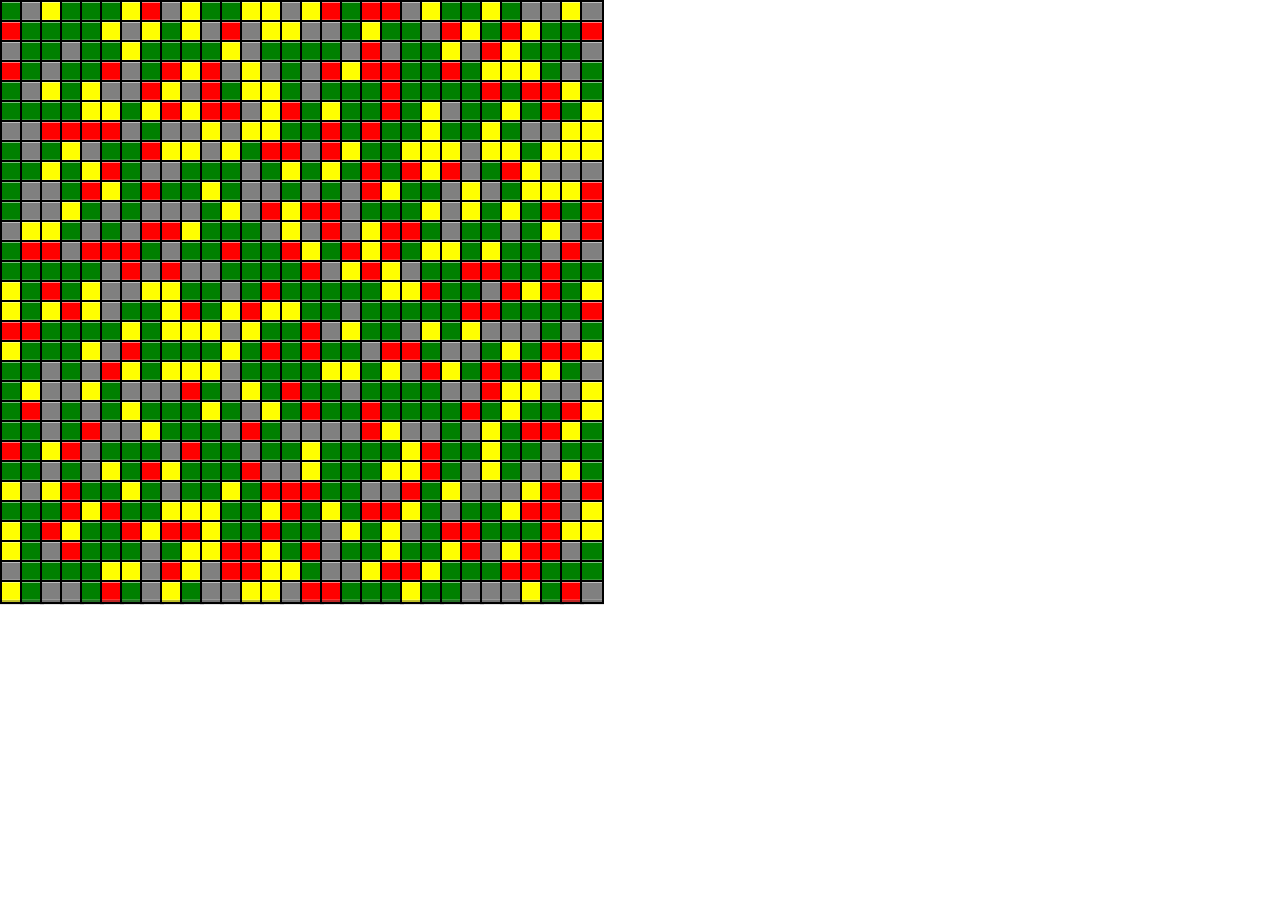
==== index.html @ 2eb6fe35 "first commit" ====
<html>
<head>
<link rel="stylesheet" type="text/css" href="lib/bootstrap-responsive.min.css">
<link rel="stylesheet" type="text/css" href="custom.css">
</head>

<body>
<div id ="container" style="">
board
</div>

</body>
<script type="text/javascript" src="logic.js"></script>
</html>
---- custom.css ----
.embossed {
    -webkit-box-shadow: inset 0 1px 0 rgba(255,255,255,.5), inset 0 -2px 0 rgba(0,0,0,.25), inset 0 -3px 0 rgba(255,255,255,.2), 0 1px 0 rgba(0,0,0,.1);
    -moz-box-shadow: inset 0 1px 0 rgba(255,255,255,.5), inset 0 -2px 0 rgba(0,0,0,.25), inset 0 -3px 0 rgba(255,255,255,.2), 0 1px 0 rgba(0,0,0,.1);
    box-shadow: inset 0 1px 0 rgba(255,255,255,.5), inset 0 -2px 0 rgba(0,0,0,.25), inset 0 -3px 0 rgba(255,255,255,.2), 0 1px 0 rgba(0,0,0,.1);
}
#box0
{
	background-color: grey;	
	height: 20px;
	width: 20px;
	position:absolute;
	border:2px solid;
}
#box1
{
	background-color: red ;
	height: 20px;
	width: 20px;
	position: absolute;
//	padding:5px;
	border:2px solid;
}
#box2
{
	background-color: green;
	height: 20px;
	width: 20px;
	position: absolute;
//	padding:5px;
	border:2px solid;
}
#box3
{
	background-color: green;
	height: 20px;
	width: 20px;
	position: absolute;
//	padding:5px;	
	border:2px solid;
}
#box4
{
	background-color: yellow;
	height: 20px;
	width: 20px;
	position: absolute;
//	padding:5px;
	border:2px solid;
}
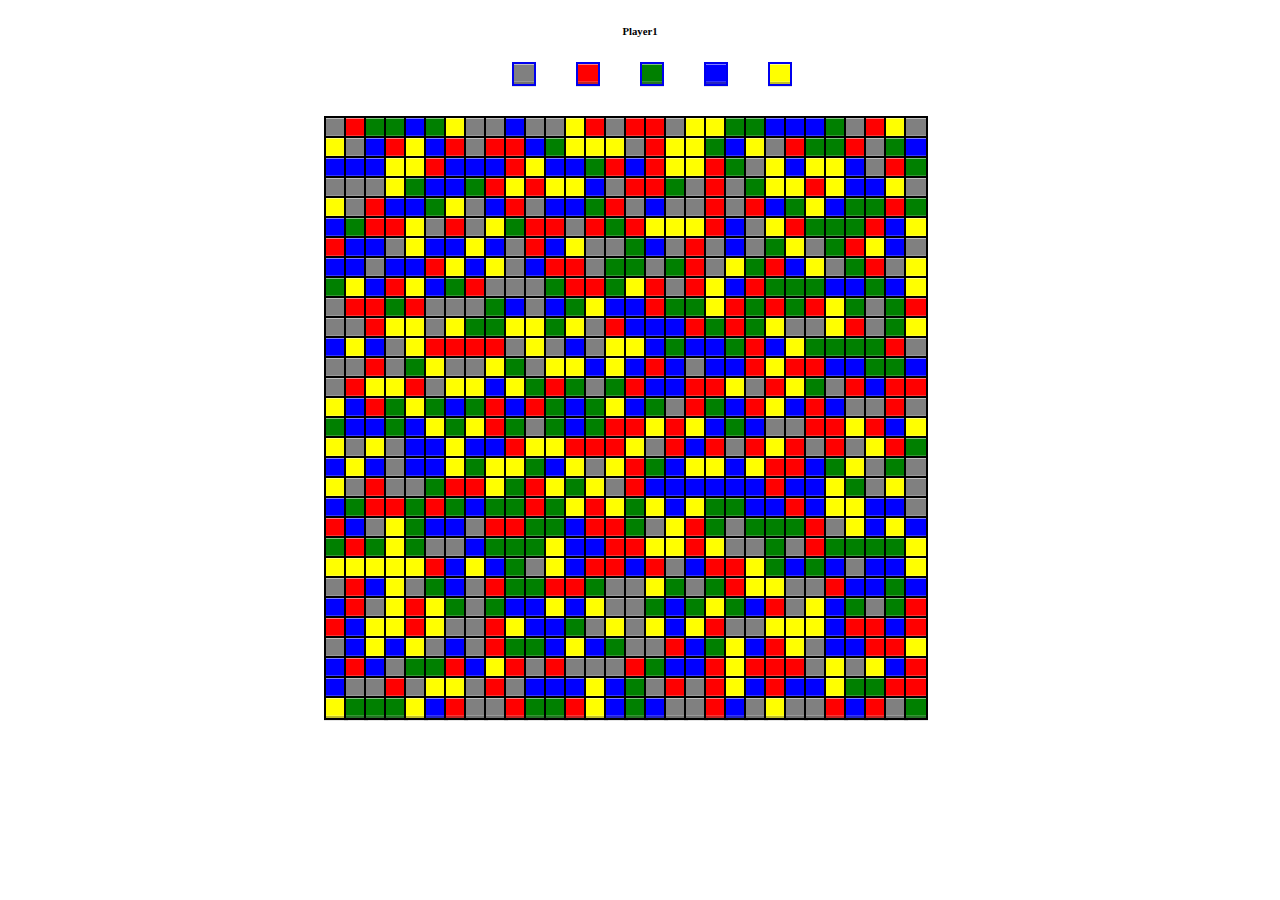
==== commit 0bccda9d: "several changes, removed unnecessary files" ====
--- a/index.html
+++ b/index.html
@@ -1,3 +1,4 @@
+<!DOCTYPE html>
 <html>
 <head>
 <link rel="stylesheet" type="text/css" href="lib/bootstrap-responsive.min.css">
@@ -5,7 +6,19 @@
 </head>
 
 <body>
-<div id ="container" style="">
+<div id="player1" style="width:100%;text-align:center">
+	<h6>
+	Player1
+	</h6>
+	<a href="#" onclick="clicked(1,0)" style="padding:2em"><span style="width:20px;height:20px;background-color:grey" class="box embossed"></a>	
+	<a href="#" onclick="clicked(1,1)" style="padding:2em"><span style="width:20px;height:20px;background-color:red" class="box embossed"></a>	
+	<a href="#" onclick="clicked(1,2)" style="padding:2em"><span style="width:20px;height:20px;background-color:green" class="box embossed"></a>	
+	<a href="#" onclick="clicked(1,3)" style="padding:2em"><span style="width:20px;height:20px;background-color:blue" class="box embossed"></a>	
+	<a href="#" onclick="clicked(1,4)" style="padding:2em"><span style="width:20px;height:20px;background-color:yellow" class="box embossed"></a>	
+</div>
+</br>
+<br>
+<div id ="container" style="position:relative;left:25%;">
 board
 </div>
 
--- a/custom.css
+++ b/custom.css
@@ -2,6 +2,12 @@
     -webkit-box-shadow: inset 0 1px 0 rgba(255,255,255,.5), inset 0 -2px 0 rgba(0,0,0,.25), inset 0 -3px 0 rgba(255,255,255,.2), 0 1px 0 rgba(0,0,0,.1);
     -moz-box-shadow: inset 0 1px 0 rgba(255,255,255,.5), inset 0 -2px 0 rgba(0,0,0,.25), inset 0 -3px 0 rgba(255,255,255,.2), 0 1px 0 rgba(0,0,0,.1);
     box-shadow: inset 0 1px 0 rgba(255,255,255,.5), inset 0 -2px 0 rgba(0,0,0,.25), inset 0 -3px 0 rgba(255,255,255,.2), 0 1px 0 rgba(0,0,0,.1);
+}
+.box{
+	height: 20px;
+	width: 20px;
+	position:absolute;
+	border:2px solid;
 }
 #box0
 {
@@ -31,7 +37,7 @@
 }
 #box3
 {
-	background-color: green;
+	background-color: blue;
 	height: 20px;
 	width: 20px;
 	position: absolute;
